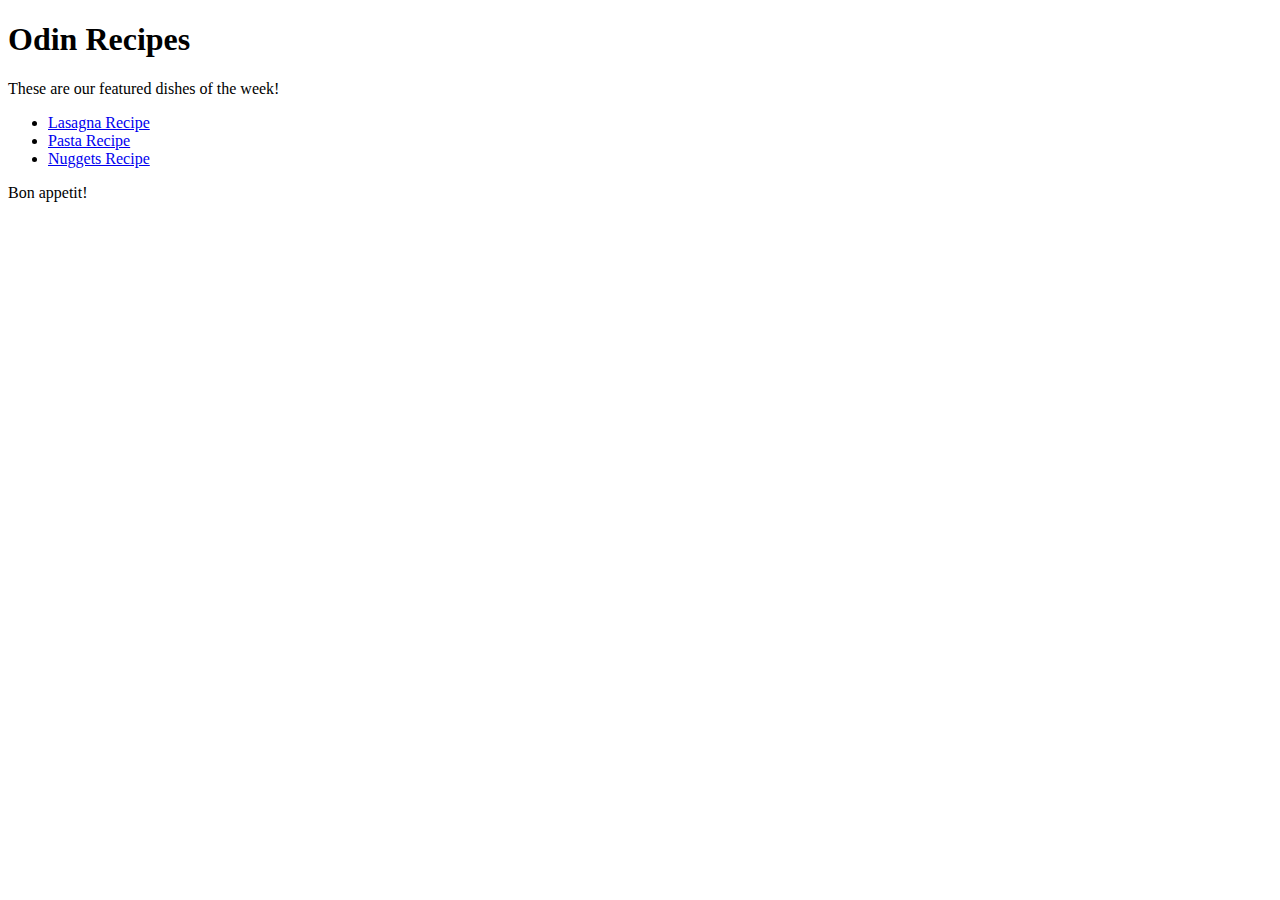
==== index.html @ e4b45edf "Add initial recipes" ====
<!DOCTYPE html>
<html lang="en">
<head>
    <meta charset="UTF-8">
    <meta name="viewport" content="width=device-width, initial-scale=1.0">
    <title>Star Recipes</title>
</head>
<body>
    <h1>Odin Recipes</h1>
    <p>These are our featured dishes of the week!</p>
    <ul>
        <li><a href="./recipes/lasagna.html">Lasagna Recipe</a></li>
        <li><a href="./recipes/pasta.html">Pasta Recipe</a></li>
        <li><a href="./recipes/nuggets.html">Nuggets Recipe</a></li>
    </ul>
    <p>Bon appetit!</p>
</body>
</html>
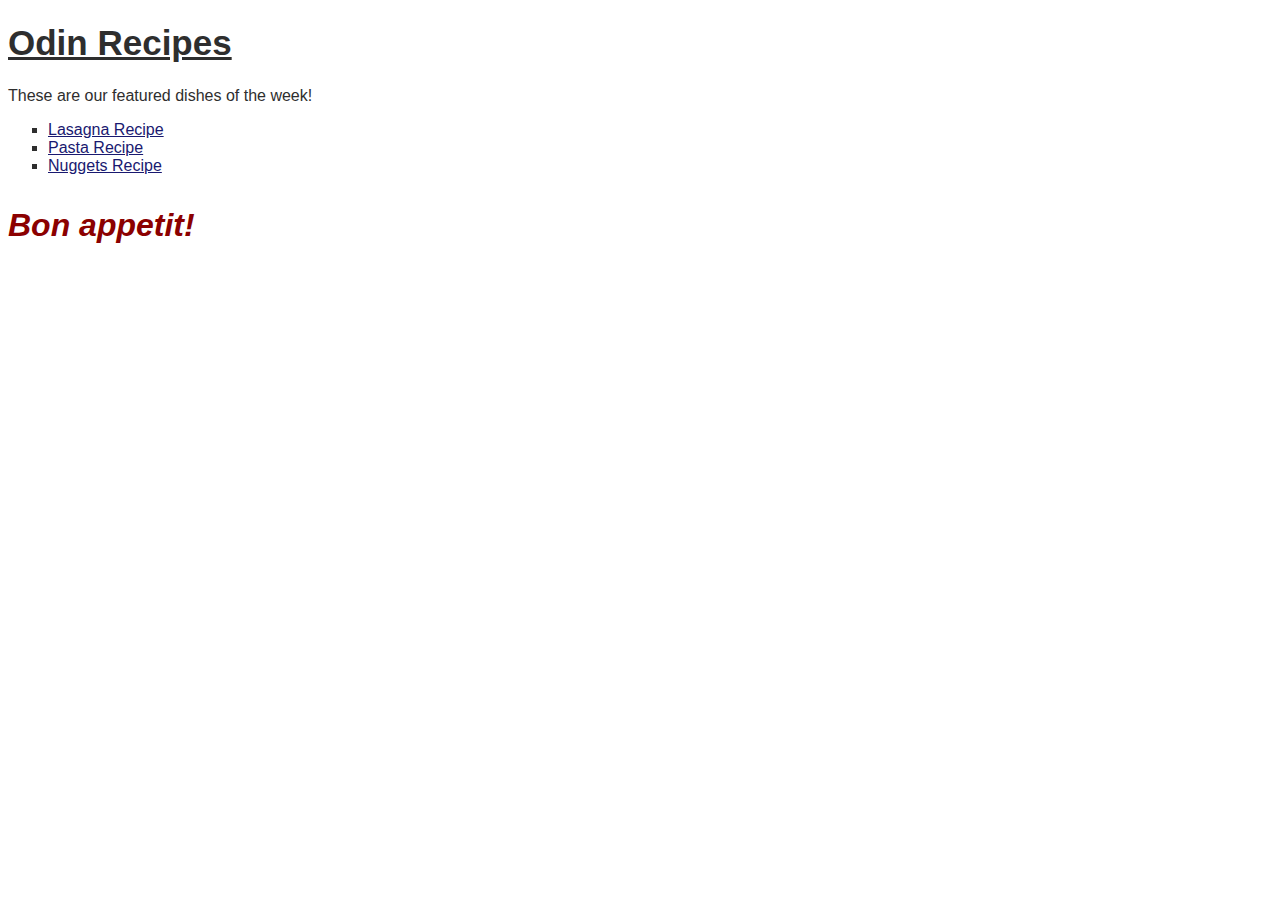
==== commit e1370f0d: "Add CSS to existing HTML recipes" ====
--- a/index.html
+++ b/index.html
@@ -3,16 +3,17 @@
 <head>
     <meta charset="UTF-8">
     <meta name="viewport" content="width=device-width, initial-scale=1.0">
+    <link rel="stylesheet" href="./styles.css">
     <title>Star Recipes</title>
 </head>
 <body>
     <h1>Odin Recipes</h1>
     <p>These are our featured dishes of the week!</p>
     <ul>
-        <li><a href="./recipes/lasagna.html">Lasagna Recipe</a></li>
-        <li><a href="./recipes/pasta.html">Pasta Recipe</a></li>
-        <li><a href="./recipes/nuggets.html">Nuggets Recipe</a></li>
+        <li><a class="link" href="./recipes/lasagna.html">Lasagna Recipe</a></li>
+        <li><a class="link" href="./recipes/pasta.html">Pasta Recipe</a></li>
+        <li><a class="link" href="./recipes/nuggets.html">Nuggets Recipe</a></li>
     </ul>
-    <p>Bon appetit!</p>
+    <p id="wishes">Bon appetit!</p>
 </body>
 </html>--- a/styles.css
+++ b/styles.css
@@ -0,0 +1,31 @@
+* {
+    font-family: Verdana, Geneva, Tahoma, sans-serif;
+    color: rgb(46, 46, 46);
+}
+h1 {
+    font-size: 35px;
+    text-decoration-line: underline;
+}
+
+h2 {
+    text-transform: uppercase;
+}
+
+#wishes{
+    font-size: 32px;
+    color: darkred;
+    font-style: italic;
+    font-weight: bold;
+}
+
+.link {
+    color: midnightblue;
+}
+
+ul li {
+    list-style-type: square;
+}
+
+ol li {
+    list-style-type: lower-alpha;
+}